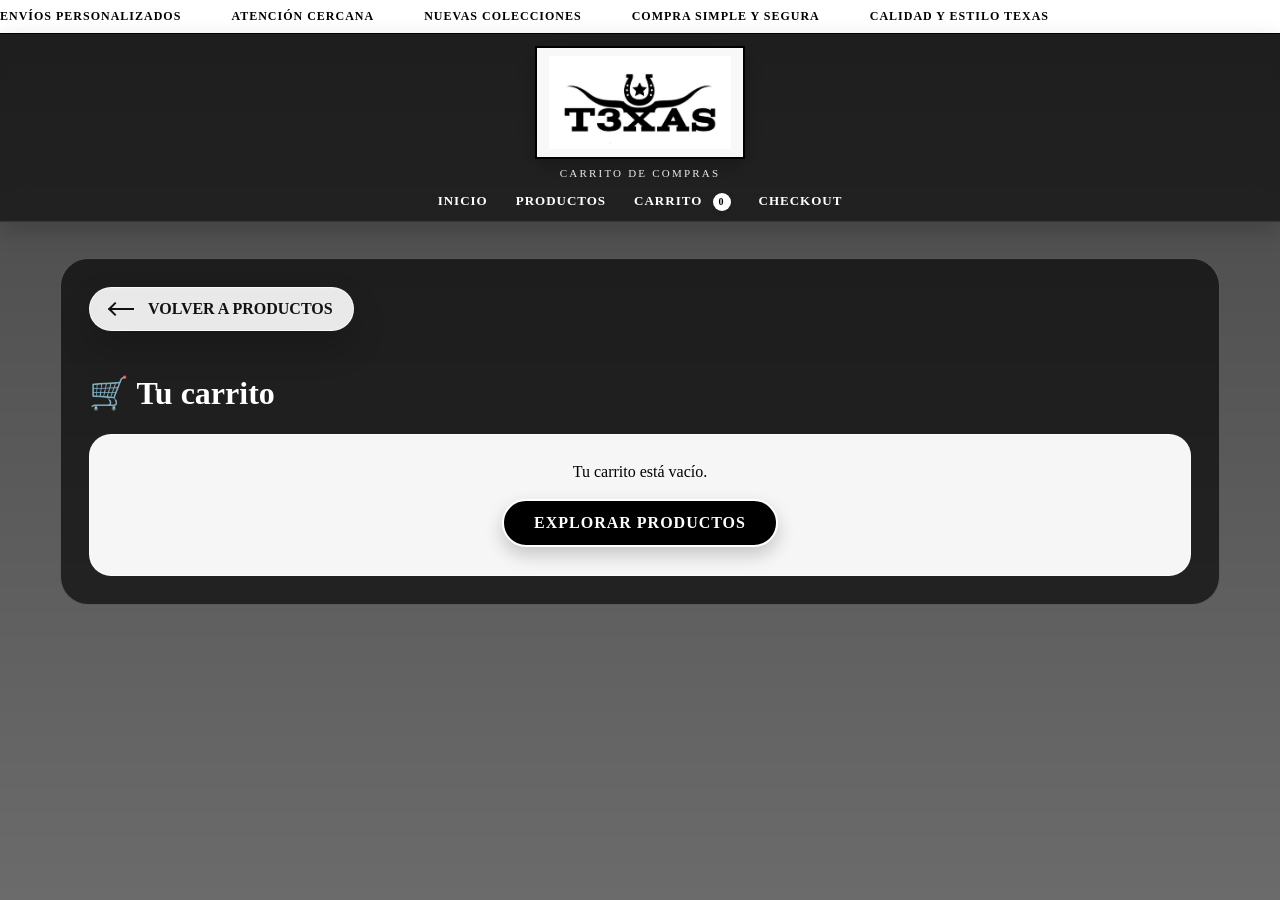
==== CARRITO/carrito.html @ 12b74b36 "Initial commit" ====
<!DOCTYPE html>
<html lang="es">
<head>
  <meta charset="UTF-8">
  <meta name="viewport" content="width=device-width, initial-scale=1.0">
  <title>Carrito | T3XAS</title>
  <link rel="stylesheet" href="../CSS/mains.css">
</head>
<body>
  <div class="overlay">
    <section class="topbar-promo">
      <div class="topbar-track">
        <span>Envíos personalizados</span>
        <span>Atención cercana</span>
        <span>Nuevas colecciones</span>
        <span>Compra simple y segura</span>
        <span>Calidad y estilo Texas</span>
      </div>
    </section>

    <header class="header-principal">
      <div class="logo-contenedor">
        <img src="../IMG/LOGO.png" alt="Logo T3XAS" class="logo-img">
      </div>

      <p class="submarca">Carrito de compras</p>

      <nav>
        <a href="../TIENDA/index.html">Inicio</a>
        <a href="../PRODUCTOS/productos.html">Productos</a>
        <a href="../CARRITO/carrito.html">Carrito <span id="contador-carrito" class="contador-carrito">0</span></a>
        <a href="../CHECKOUT/checkout.html">Checkout</a>
      </nav>
    </header>

    <main class="pagina-secundaria reveal">
      <a href="../PRODUCTOS/productos.html" class="btn-volver premium-back">
        <span class="arrow-wrap">
          <span class="arrow-line"></span>
          <span class="arrow-head"></span>
        </span>
        <span>Volver a productos</span>
      </a>

      <h1>🛒 Tu carrito</h1>
      <div id="carrito"></div>
    </main>
  </div>

  <div id="toast" class="toast">Producto agregado al carrito</div>

  <script src="../JS/productos.js"></script>
  <script src="../JS/carrito.js"></script>
  <script src="../JS/app.js"></script>
</body>
</html>
---- CSS/mains.css ----
html{
  scroll-behavior: smooth;
}

*{
  box-sizing: border-box;
}

body{
  margin: 0;
  font-family: Georgia, "Times New Roman", serif;
  background-image: url("../IMG/FONDOPANTALLA.JPG");
  background-size: cover;
  background-position: center;
  background-attachment: fixed;
  color: #ffffff;
  overflow-x: hidden;
  position: relative;
}

body::before{
  content: "";
  position: fixed;
  inset: 0;
  background-image: url("../IMG/FONDOPANTALLA.JPG");
  background-size: cover;
  background-position: center;
  transform: scale(1.04);
  animation: fondoZoom 18s ease-in-out infinite alternate;
  z-index: -3;
}

body::after{
  content: "";
  position: fixed;
  inset: 0;
  background:
    radial-gradient(circle at 20% 20%, rgba(255,255,255,0.03), transparent 20%),
    radial-gradient(circle at 80% 30%, rgba(255,255,255,0.02), transparent 18%),
    radial-gradient(circle at 40% 80%, rgba(255,255,255,0.02), transparent 20%);
  animation: polvo 16s linear infinite;
  z-index: -2;
  pointer-events: none;
}

.cursor-glow{
  position: fixed;
  width: 260px;
  height: 260px;
  border-radius: 50%;
  pointer-events: none;
  background: radial-gradient(circle, rgba(255,255,255,0.08) 0%, rgba(255,255,255,0.03) 35%, transparent 70%);
  transform: translate(-50%, -50%);
  z-index: 0;
  mix-blend-mode: screen;
  transition: transform 0.08s linear;
}

.overlay{
  min-height: 100vh;
  background: linear-gradient(to bottom, rgba(0,0,0,0.72), rgba(0,0,0,0.58));
  position: relative;
  z-index: 1;
}

.topbar-promo{
  overflow: hidden;
  background: #ffffff;
  color: #000000;
  border-bottom: 1px solid #000000;
  white-space: nowrap;
}

.topbar-track{
  display: inline-flex;
  gap: 50px;
  padding: 9px 0;
  font-size: 12px;
  font-weight: bold;
  text-transform: uppercase;
  letter-spacing: 1px;
  animation: marquee 22s linear infinite;
}

.header-principal{
  position: sticky;
  top: 0;
  z-index: 1000;
  background: rgba(0, 0, 0, 0.58);
  text-align: center;
  padding: 12px 20px 10px 20px;
  border-bottom: 1px solid rgba(255,255,255,0.10);
  backdrop-filter: blur(12px);
  box-shadow: 0 8px 22px rgba(0,0,0,0.18);
}

.logo-contenedor{
  display: flex;
  justify-content: center;
  align-items: center;
  margin-bottom: 8px;
}

.logo-img{
  max-width: 210px;
  width: 100%;
  height: auto;
  background: rgba(255,255,255,0.97);
  padding: 8px 12px;
  border: 2px solid #000000;
  box-shadow: 0 8px 20px rgba(0,0,0,0.24);
  transition: transform 0.35s ease, box-shadow 0.35s ease;
}

.logo-img:hover{
  transform: translateY(-2px);
  box-shadow: 0 14px 28px rgba(0,0,0,0.30);
}

.submarca{
  margin: 4px 0 0 0;
  font-size: 11px;
  letter-spacing: 2.2px;
  text-transform: uppercase;
  color: rgba(255,255,255,0.90);
}

nav{
  margin-top: 12px;
}

nav a{
  color: #ffffff;
  text-decoration: none;
  margin: 0 12px;
  font-size: 13px;
  font-weight: bold;
  text-transform: uppercase;
  letter-spacing: 1px;
  position: relative;
  padding-bottom: 5px;
}

nav a::after{
  content: "";
  position: absolute;
  left: 0;
  bottom: 0;
  width: 0;
  height: 2px;
  background: #ffffff;
  transition: width 0.3s ease;
}

nav a:hover::after{
  width: 100%;
}

.contador-carrito{
  display: inline-flex;
  align-items: center;
  justify-content: center;
  min-width: 18px;
  height: 18px;
  padding: 0 5px;
  margin-left: 6px;
  border-radius: 999px;
  background: #ffffff;
  color: #000000;
  font-size: 10px;
  font-weight: bold;
  vertical-align: middle;
  box-shadow: 0 3px 8px rgba(0,0,0,0.18);
}

main{
  padding-top: 16px;
  position: relative;
  z-index: 1;
}

.home-principal{
  width: 100%;
}

.hero{
  max-width: 1080px;
  margin: 34px auto 26px auto;
  min-height: 420px;
  padding: 0;
  text-align: center;
  border: 1px solid rgba(255,255,255,0.20);
  box-shadow: 0 18px 40px rgba(0,0,0,0.28);
  position: relative;
  overflow: hidden;
  display: flex;
  align-items: center;
  justify-content: center;
  border-radius: 28px;
}

.hero-slider-bg{
  position: absolute;
  inset: 0;
  z-index: 0;
}

.hero-slide{
  position: absolute;
  inset: 0;
  opacity: 0;
  transition: opacity 1s ease;
  background-image: url("../IMG/FONDOPANTALLA.JPG");
  background-size: cover;
  background-position: center;
  transform: scale(1.04);
}

.hero-slide-1{ filter: grayscale(0.06) brightness(0.42); }
.hero-slide-2{ filter: sepia(0.10) brightness(0.38); }
.hero-slide-3{ filter: grayscale(0.18) brightness(0.40); }

.hero-slide.active{
  opacity: 1;
}

.hero::after{
  content: "";
  position: absolute;
  inset: 0;
  background: linear-gradient(180deg, rgba(0,0,0,0.24), rgba(0,0,0,0.58));
  z-index: 1;
}

.hero-content{
  position: relative;
  z-index: 2;
  max-width: 840px;
  padding: 34px 30px;
}

.hero-tag{
  margin: 0 0 16px 0;
  font-size: 12px;
  text-transform: uppercase;
  letter-spacing: 4px;
  color: #d9d9d9;
}

.hero h1{
  margin: 0;
  font-size: 52px;
  line-height: 1.04;
  text-transform: uppercase;
  letter-spacing: 1px;
  color: #ffffff;
  text-shadow: 0 6px 20px rgba(0,0,0,0.30);
}

.hero-texto{
  max-width: 760px;
  margin: 20px auto 0 auto;
  font-size: 20px;
  line-height: 1.7;
  color: #f3f3f3;
}

.hero-botones{
  margin-top: 28px;
  display: flex;
  gap: 14px;
  justify-content: center;
  flex-wrap: wrap;
}

.btn-principal,
.btn-secundario{
  display: inline-block;
  text-decoration: none;
  padding: 13px 30px;
  font-weight: bold;
  text-transform: uppercase;
  letter-spacing: 1px;
  transition: transform 0.3s ease, background 0.3s ease, color 0.3s ease, box-shadow 0.3s ease;
  box-shadow: 0 8px 18px rgba(0,0,0,0.20);
}

.btn-principal{
  background: #000000;
  color: #ffffff;
  border: 2px solid #ffffff;
  animation: pulseSoft 2.8s infinite;
  border-radius: 999px;
}

.btn-principal:hover{
  background: #ffffff;
  color: #000000;
  transform: translateY(-3px);
}

.btn-secundario{
  background: rgba(255,255,255,0.94);
  color: #000000;
  border: 2px solid #000000;
  border-radius: 999px;
}

.btn-secundario:hover{
  background: #000000;
  color: #ffffff;
  transform: translateY(-3px);
}

.valor-marca,
.categorias-home{
  max-width: 1240px;
  margin: 0 auto;
  padding: 26px 20px 20px 20px;
  position: relative;
  z-index: 1;
}

.categorias-home{
  padding-top: 10px;
  padding-bottom: 55px;
}

.encabezado-seccion{
  text-align: center;
  max-width: 860px;
  margin: 0 auto 24px auto;
}

.mini-etiqueta{
  margin: 0 0 10px 0;
  text-transform: uppercase;
  letter-spacing: 3px;
  font-size: 12px;
  color: rgba(255,255,255,0.82);
}

.titulo-seccion-home{
  margin: 0 0 12px 0;
  font-size: 42px;
  line-height: 1.1;
  text-transform: uppercase;
  color: #ffffff;
  text-shadow: 0 4px 18px rgba(0,0,0,0.22);
}

.texto-seccion-home{
  margin: 0 auto;
  max-width: 760px;
  font-size: 18px;
  line-height: 1.8;
  color: rgba(255,255,255,0.92);
}

.beneficios-grid{
  display: grid;
  grid-template-columns: repeat(3, minmax(0, 1fr));
  gap: 24px;
  align-items: stretch;
}

.icono-circulo{
  width: 44px;
  height: 44px;
  margin: 0 auto 16px auto;
  border-radius: 50%;
  display: flex;
  align-items: center;
  justify-content: center;
  background: #000000;
  color: #ffffff;
  font-size: 18px;
  box-shadow: 0 10px 22px rgba(0,0,0,0.18);
}

.beneficio-item{
  background: linear-gradient(180deg, rgba(255,255,255,0.93), rgba(255,255,255,0.86));
  color: #111;
  border: 1px solid rgba(255,255,255,0.65);
  padding: 30px 26px;
  text-align: center;
  border-radius: 26px;
  box-shadow: 0 18px 42px rgba(0,0,0,0.18);
  backdrop-filter: blur(8px);
  transition: transform 0.35s ease, box-shadow 0.35s ease;
  position: relative;
  overflow: hidden;
}

.beneficio-item::before{
  content: "";
  position: absolute;
  inset: 0;
  background: linear-gradient(120deg, transparent 20%, rgba(255,255,255,0.35) 50%, transparent 80%);
  transform: translateX(-130%);
  transition: transform 0.8s ease;
}

.beneficio-item:hover{
  transform: translateY(-8px);
  box-shadow: 0 24px 54px rgba(0,0,0,0.24);
}

.beneficio-item:hover::before{
  transform: translateX(130%);
}

.beneficio-item h3{
  margin: 0 0 12px 0;
  text-transform: uppercase;
  font-size: 24px;
  letter-spacing: 0.6px;
  position: relative;
  z-index: 1;
}

.beneficio-item p{
  margin: 0;
  line-height: 1.75;
  font-size: 17px;
  position: relative;
  z-index: 1;
}

.categorias-grid{
  display: grid;
  grid-template-columns: repeat(4, minmax(0, 1fr));
  gap: 24px;
  align-items: stretch;
}

.categoria-box{
  background: linear-gradient(180deg, rgba(255,255,255,0.92), rgba(255,255,255,0.84));
  color: #111;
  border: 1px solid rgba(255,255,255,0.70);
  padding: 28px 24px;
  text-align: left;
  border-radius: 26px;
  box-shadow: 0 18px 42px rgba(0,0,0,0.20);
  transition: transform 0.35s ease, box-shadow 0.35s ease;
  text-decoration: none;
  display: flex;
  flex-direction: column;
  min-height: 250px;
  position: relative;
  overflow: hidden;
  backdrop-filter: blur(8px);
}

.categoria-box::before{
  content: "";
  position: absolute;
  inset: 0;
  background: radial-gradient(circle at top right, rgba(255,255,255,0.38), transparent 35%);
  pointer-events: none;
}

.categoria-box::after{
  content: "";
  position: absolute;
  inset: 0;
  background: linear-gradient(120deg, transparent 20%, rgba(255,255,255,0.28) 50%, transparent 80%);
  transform: translateX(-130%);
  transition: transform 0.8s ease;
}

.categoria-box:hover{
  transform: translateY(-10px);
  box-shadow: 0 26px 58px rgba(0,0,0,0.26);
}

.categoria-box:hover::after{
  transform: translateX(130%);
}

.categoria-tag,
.categoria-box h3,
.categoria-box p,
.categoria-link{
  position: relative;
  z-index: 1;
}

.categoria-tag{
  display: inline-block;
  align-self: flex-start;
  padding: 6px 10px;
  margin-bottom: 16px;
  font-size: 11px;
  text-transform: uppercase;
  letter-spacing: 1px;
  background: #000000;
  color: #ffffff;
  border-radius: 999px;
}

.categoria-box h3{
  margin: 0 0 12px 0;
  text-transform: uppercase;
  font-size: 22px;
  letter-spacing: 0.8px;
}

.categoria-box p{
  margin: 0 0 20px 0;
  font-size: 16px;
  line-height: 1.75;
  color: #222;
}

.categoria-link{
  margin-top: auto;
  font-weight: bold;
  text-transform: uppercase;
  font-size: 13px;
  letter-spacing: 1px;
  color: #000000;
}

.quienes-somos{
  max-width: 1220px;
  margin: 24px auto 0 auto;
  padding: 20px 20px 70px 20px;
}

.quienes-grid{
  display: grid;
  grid-template-columns: 1.02fr 1fr;
  gap: 28px;
  align-items: stretch;
}

.quienes-imagen,
.quienes-texto{
  box-shadow: 8px 8px 0 rgba(0,0,0,0.84);
  transition: transform 0.35s ease;
}

.quienes-imagen:hover,
.quienes-texto:hover{
  transform: translateY(-4px);
}

.quienes-imagen{
  background: rgba(255,255,255,0.95);
  border: 1px solid rgba(255,255,255,0.65);
  padding: 12px;
  border-radius: 24px;
  overflow: hidden;
}

.quienes-imagen img{
  width: 100%;
  height: 100%;
  min-height: 430px;
  object-fit: cover;
  object-position: center;
  display: block;
  border-radius: 18px;
  filter: contrast(1.03) saturate(0.95);
}

.quienes-texto{
  background: rgba(255,255,255,0.96);
  color: #000000;
  border: 1px solid rgba(255,255,255,0.75);
  padding: 36px 34px;
  display: flex;
  flex-direction: column;
  justify-content: center;
  border-radius: 24px;
}

.seccion-tag{
  margin: 0 0 12px 0;
  font-size: 12px;
  text-transform: uppercase;
  letter-spacing: 3px;
  font-weight: bold;
}

.quienes-texto h2{
  margin: 0 0 20px 0;
  font-size: 38px;
  text-transform: uppercase;
  line-height: 1.1;
}

.quienes-texto p{
  margin: 0 0 16px 0;
  font-size: 16px;
  line-height: 1.85;
}

.firma-redes{
  display: flex;
  gap: 18px;
  flex-wrap: wrap;
  margin-top: 10px;
  font-weight: bold;
  text-transform: uppercase;
}

.newsletter{
  max-width: 1040px;
  margin: 0 auto 70px auto;
  padding: 0 20px;
}

.newsletter-box{
  background: rgba(255,255,255,0.96);
  color: #000000;
  border: 1px solid rgba(255,255,255,0.75);
  padding: 34px;
  text-align: center;
  box-shadow: 8px 8px 0 rgba(0,0,0,0.84);
  border-radius: 24px;
}

.newsletter-box h2{
  margin-top: 0;
  text-transform: uppercase;
  font-size: 30px;
}

.newsletter-box p{
  max-width: 700px;
  margin: 0 auto 18px auto;
  line-height: 1.7;
  font-size: 16px;
}

.newsletter-form{
  display: flex;
  gap: 12px;
  justify-content: center;
  flex-wrap: wrap;
}

.newsletter-form input{
  min-width: 280px;
  padding: 14px 16px;
  border: 1px solid rgba(0,0,0,0.25);
  font-size: 16px;
  border-radius: 999px;
}

.newsletter-form button{
  padding: 14px 22px;
  border: 2px solid #000000;
  background: #000000;
  color: #ffffff;
  font-weight: bold;
  text-transform: uppercase;
  cursor: pointer;
  border-radius: 999px;
}

.footer-principal{
  background: rgba(0,0,0,0.84);
  border-top: 1px solid rgba(255,255,255,0.14);
  padding: 34px 20px;
}

.footer-grid{
  max-width: 1180px;
  margin: 0 auto;
  display: grid;
  grid-template-columns: repeat(auto-fit, minmax(220px, 1fr));
  gap: 30px;
}

.footer-principal h3,
.footer-principal h4{
  margin-top: 0;
  text-transform: uppercase;
}

.footer-principal a,
.footer-principal p{
  display: block;
  color: #ffffff;
  text-decoration: none;
  margin: 8px 0;
  opacity: 0.92;
  font-size: 15px;
}

.pagina-secundaria{
  max-width: 1160px;
  margin: 36px auto;
  padding: 28px;
  background: rgba(0,0,0,0.64);
  border: 1px solid rgba(255,255,255,0.25);
  border-radius: 28px;
}

.checkout-grid{
  display: grid;
  grid-template-columns: 1.2fr 0.8fr;
  gap: 24px;
  align-items: start;
}

.checkout-form-box,
.checkout-resumen-box{
  background: rgba(255,255,255,0.96);
  color: #000000;
  border: 1px solid rgba(255,255,255,0.75);
  padding: 24px;
  box-shadow: 7px 7px 0 rgba(0,0,0,0.84);
  border-radius: 24px;
}

.checkout-subtexto{
  margin-top: -6px;
  margin-bottom: 18px;
  color: #444;
}

.bloque-pago{
  margin: 14px 0 20px 0;
  padding: 22px;
  border: 1px solid rgba(0,0,0,0.12);
  background: #f8f8f8;
  border-radius: 22px;
}

.bloque-pago h3{
  margin: 0 0 18px 0;
  text-transform: uppercase;
  font-size: 18px;
  line-height: 1.2;
}

.oculto{
  display: none;
}

.form-checkout label{
  display: block;
  margin-bottom: 8px;
  font-weight: 600;
}

.form-checkout input,
.form-checkout select,
.form-checkout textarea{
  width: 100%;
  padding: 14px 16px;
  border: 1px solid rgba(0,0,0,0.20);
  font-size: 16px;
  font-family: inherit;
  border-radius: 16px;
  margin-bottom: 14px;
}

.fila-campos{
  display: grid;
  grid-template-columns: 1fr 1fr;
  gap: 14px;
}

.fila-campos > div{
  display: flex;
  flex-direction: column;
}

.info-pago{
  background: #ffffff;
  border: 1px solid rgba(0,0,0,0.10);
  border-radius: 16px;
  padding: 16px;
  margin-bottom: 16px;
}

.info-pago p{
  margin: 8px 0;
}

.mensaje-pago{
  margin: 0 0 16px 0;
  line-height: 1.75;
  color: #333;
}

input[type="file"]{
  width: 100%;
  background: #ffffff;
  padding: 14px;
  border-radius: 16px;
  border: 1px solid rgba(0,0,0,0.16);
}

.metodos-pago{
  display: grid;
  grid-template-columns: repeat(2, 1fr);
  gap: 12px;
  margin: 8px 0 18px 0;
}

.metodo-card{
  border: 1px solid rgba(0,0,0,0.14);
  padding: 14px;
  text-align: center;
  font-weight: bold;
  background: #f7f7f7;
  border-radius: 16px;
}

.btn-mp{
  display: inline-block;
  padding: 12px 18px;
  background: #000000;
  color: #ffffff;
  text-decoration: none;
  font-weight: bold;
  text-transform: uppercase;
  border: 2px solid #000000;
  border-radius: 999px;
  transition: 0.3s ease;
}

.btn-mp:hover{
  background: #ffffff;
  color: #000000;
}

.checkout-item{
  display: grid;
  grid-template-columns: 70px 1fr;
  gap: 12px;
  margin-bottom: 14px;
  padding-bottom: 14px;
  border-bottom: 1px solid #ddd;
}

.checkout-item img{
  width: 100%;
  height: 70px;
  object-fit: cover;
  border-radius: 12px;
}

.checkout-total{
  margin-top: 20px;
  padding-top: 14px;
  border-top: 2px solid #000000;
  font-size: 22px;
  font-weight: bold;
}

.btn-volver{
  display: inline-block;
  margin-bottom: 22px;
  text-decoration: none;
}

.premium-back{
  display: inline-flex;
  align-items: center;
  gap: 12px;
  background: rgba(255,255,255,0.90);
  color: #111;
  border: 1px solid rgba(255,255,255,0.75);
  padding: 12px 20px;
  font-weight: bold;
  text-transform: uppercase;
  border-radius: 999px;
  box-shadow: 0 16px 34px rgba(0,0,0,0.18);
  transition: transform 0.3s ease, box-shadow 0.3s ease, background 0.3s ease, color 0.3s ease;
  position: relative;
  overflow: hidden;
  backdrop-filter: blur(6px);
}

.premium-back::before{
  content: "";
  position: absolute;
  inset: 0;
  background: linear-gradient(120deg, transparent 20%, rgba(255,255,255,0.35) 50%, transparent 80%);
  transform: translateX(-130%);
  transition: transform 0.7s ease;
}

.premium-back:hover{
  transform: translateY(-4px) scale(1.02);
  box-shadow: 0 24px 40px rgba(0,0,0,0.24);
  background: #000000;
  color: #ffffff;
}

.premium-back:hover::before{
  transform: translateX(130%);
}

.arrow-wrap{
  display: inline-flex;
  align-items: center;
  position: relative;
  width: 26px;
  height: 14px;
}

.arrow-line{
  width: 24px;
  height: 2px;
  background: currentColor;
  display: block;
  transition: transform 0.3s ease;
}

.arrow-head{
  position: absolute;
  left: 0;
  width: 10px;
  height: 10px;
  border-left: 2px solid currentColor;
  border-bottom: 2px solid currentColor;
  transform: rotate(45deg);
  transition: transform 0.3s ease;
}

.premium-back:hover .arrow-line{
  transform: translateX(-4px);
}

.premium-back:hover .arrow-head{
  transform: rotate(45deg) translate(-2px, 2px);
}

.card-carrito{
  display: grid;
  grid-template-columns: 120px 1fr auto;
  gap: 20px;
  align-items: center;
  background: rgba(255,255,255,0.96);
  color: #000000;
  border: 1px solid rgba(255,255,255,0.75);
  padding: 15px;
  margin-bottom: 18px;
  border-radius: 22px;
}

.card-carrito img{
  width: 100%;
  height: 100px;
  object-fit: cover;
  border-radius: 16px;
}

.carrito-info h3{
  margin-top: 0;
  margin-bottom: 10px;
}

.carrito-acciones-item{
  display: flex;
  flex-direction: column;
  align-items: center;
  gap: 14px;
}

.cantidad-control{
  display: flex;
  align-items: center;
  gap: 10px;
  background: #f3f3f3;
  padding: 10px 14px;
  border-radius: 999px;
  border: 1px solid rgba(0,0,0,0.12);
}

.cantidad-control button{
  width: 34px;
  height: 34px;
  border-radius: 50%;
  border: 1px solid #000000;
  background: #000000;
  color: #ffffff;
  font-size: 20px;
  line-height: 1;
  cursor: pointer;
  transition: 0.25s ease;
}

.cantidad-control button:hover{
  background: #ffffff;
  color: #000000;
}

.cantidad-control span{
  min-width: 20px;
  text-align: center;
  font-weight: bold;
  font-size: 16px;
  color: #000000;
}

.btn-vaciar{
  border: 2px solid #000000;
  background: #ffffff;
  color: #000000;
}

.btn-vaciar:hover{
  background: #000000;
  color: #ffffff;
}

.carrito-vacio{
  background: rgba(255,255,255,0.96);
  color: #000000;
  border: 1px solid rgba(255,255,255,0.75);
  border-radius: 22px;
  padding: 28px;
  text-align: center;
}

.carrito-vacio p{
  margin-top: 0;
  margin-bottom: 18px;
}

.resumen-carrito{
  margin-top: 25px;
  background: rgba(255,255,255,0.96);
  color: #000000;
  border: 1px solid rgba(255,255,255,0.75);
  padding: 20px;
  border-radius: 22px;
}

.acciones-carrito{
  margin-top: 25px;
  display: flex;
  gap: 15px;
  flex-wrap: wrap;
}

.toast{
  position: fixed;
  right: 20px;
  bottom: 20px;
  background: #ffffff;
  color: #000000;
  border: 1px solid rgba(0,0,0,0.15);
  padding: 14px 18px;
  font-weight: bold;
  box-shadow: 0 18px 36px rgba(0,0,0,0.22);
  transform: translateY(120px);
  opacity: 0;
  transition: all 0.35s ease;
  z-index: 2000;
  border-radius: 16px;
}

.toast.mostrar{
  transform: translateY(0);
  opacity: 1;
}

.reveal{
  opacity: 0;
  transform: translateY(34px);
  transition: opacity 0.8s ease, transform 0.8s ease;
}

.reveal.visible{
  opacity: 1;
  transform: translateY(0);
}

@keyframes fondoZoom{
  from{ transform: scale(1.04); }
  to{ transform: scale(1.08); }
}

@keyframes polvo{
  0%{ transform: translateY(0px); }
  50%{ transform: translateY(-12px); }
  100%{ transform: translateY(0px); }
}

@keyframes marquee{
  from{ transform: translateX(0); }
  to{ transform: translateX(-50%); }
}

@keyframes pulseSoft{
  0%{ box-shadow: 0 0 0 0 rgba(255,255,255,0.10); }
  70%{ box-shadow: 0 0 0 14px rgba(255,255,255,0); }
  100%{ box-shadow: 0 0 0 0 rgba(255,255,255,0); }
}

@media (max-width: 1100px){
  .beneficios-grid{
    grid-template-columns: 1fr;
  }

  .categorias-grid{
    grid-template-columns: repeat(2, minmax(0, 1fr));
  }
}

@media (max-width: 992px){
  .hero{
    margin: 26px 18px 22px 18px;
    min-height: 360px;
  }

  .hero h1{
    font-size: 42px;
  }

  .hero-texto{
    font-size: 18px;
  }

  .quienes-grid,
  .checkout-grid{
    grid-template-columns: 1fr;
  }

  .quienes-imagen img{
    min-height: 320px;
  }
}

@media (max-width: 768px){
  .logo-img{
    max-width: 180px;
  }

  .submarca{
    font-size: 10px;
    letter-spacing: 1.5px;
  }

  nav a{
    display: inline-block;
    margin: 6px 8px;
    font-size: 12px;
  }

  .hero{
    min-height: auto;
    border-radius: 22px;
    margin: 20px 14px 18px 14px;
  }

  .hero-content{
    padding: 28px 18px;
  }

  .hero h1{
    font-size: 30px;
  }

  .hero-texto{
    font-size: 16px;
  }

  .titulo-seccion-home{
    font-size: 30px;
  }

  .texto-seccion-home{
    font-size: 16px;
  }

  .quienes-texto h2{
    font-size: 30px;
  }

  .quienes-texto p{
    font-size: 15px;
  }

  .newsletter-box{
    padding: 26px 18px;
  }

  .newsletter-box h2{
    font-size: 26px;
  }

  .categorias-grid{
    grid-template-columns: 1fr;
  }

  .card-carrito{
    grid-template-columns: 1fr;
    text-align: center;
  }

  .metodos-pago{
    grid-template-columns: 1fr;
  }

  .fila-campos{
    grid-template-columns: 1fr;
  }

  .cursor-glow{
    display: none;
  }
}
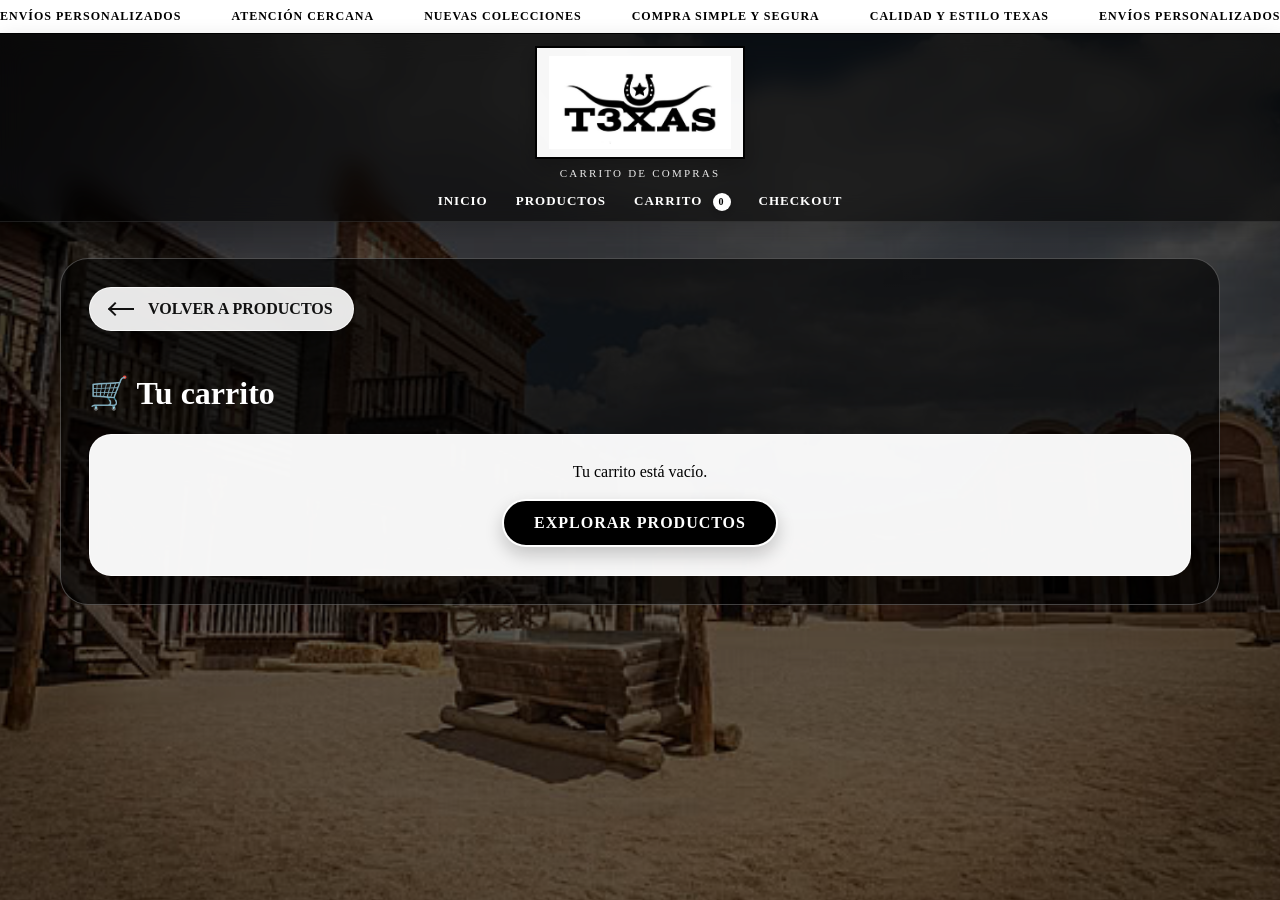
==== commit 821bc8ac: "Update carrito.html" ====
--- a/CARRITO/carrito.html
+++ b/CARRITO/carrito.html
@@ -8,15 +8,21 @@
 </head>
 <body>
   <div class="overlay">
-    <section class="topbar-promo">
-      <div class="topbar-track">
-        <span>Envíos personalizados</span>
-        <span>Atención cercana</span>
-        <span>Nuevas colecciones</span>
-        <span>Compra simple y segura</span>
-        <span>Calidad y estilo Texas</span>
-      </div>
-    </section>
+   <section class="topbar-promo">
+  <div class="topbar-track">
+    <span>Envíos personalizados</span>
+    <span>Atención cercana</span>
+    <span>Nuevas colecciones</span>
+    <span>Compra simple y segura</span>
+    <span>Calidad y estilo Texas</span>
+
+    <span>Envíos personalizados</span>
+    <span>Atención cercana</span>
+    <span>Nuevas colecciones</span>
+    <span>Compra simple y segura</span>
+    <span>Calidad y estilo Texas</span>
+  </div>
+</section>
 
     <header class="header-principal">
       <div class="logo-contenedor">
@@ -53,4 +59,4 @@
   <script src="../JS/carrito.js"></script>
   <script src="../JS/app.js"></script>
 </body>
-</html>+</html>
--- a/CSS/mains.css
+++ b/CSS/mains.css
@@ -9,7 +9,7 @@
 body{
   margin: 0;
   font-family: Georgia, "Times New Roman", serif;
-  background-image: url("../IMG/FONDOPANTALLA.JPG");
+  background-image: url("../IMG/FONDOPANTALLA.jpg");
   background-size: cover;
   background-position: center;
   background-attachment: fixed;
@@ -22,7 +22,7 @@
   content: "";
   position: fixed;
   inset: 0;
-  background-image: url("../IMG/FONDOPANTALLA.JPG");
+  background-image: url("../IMG/FONDOPANTALLA.jpg");
   background-size: cover;
   background-position: center;
   transform: scale(1.04);
@@ -1210,4 +1210,4 @@
   .cursor-glow{
     display: none;
   }
-}+}
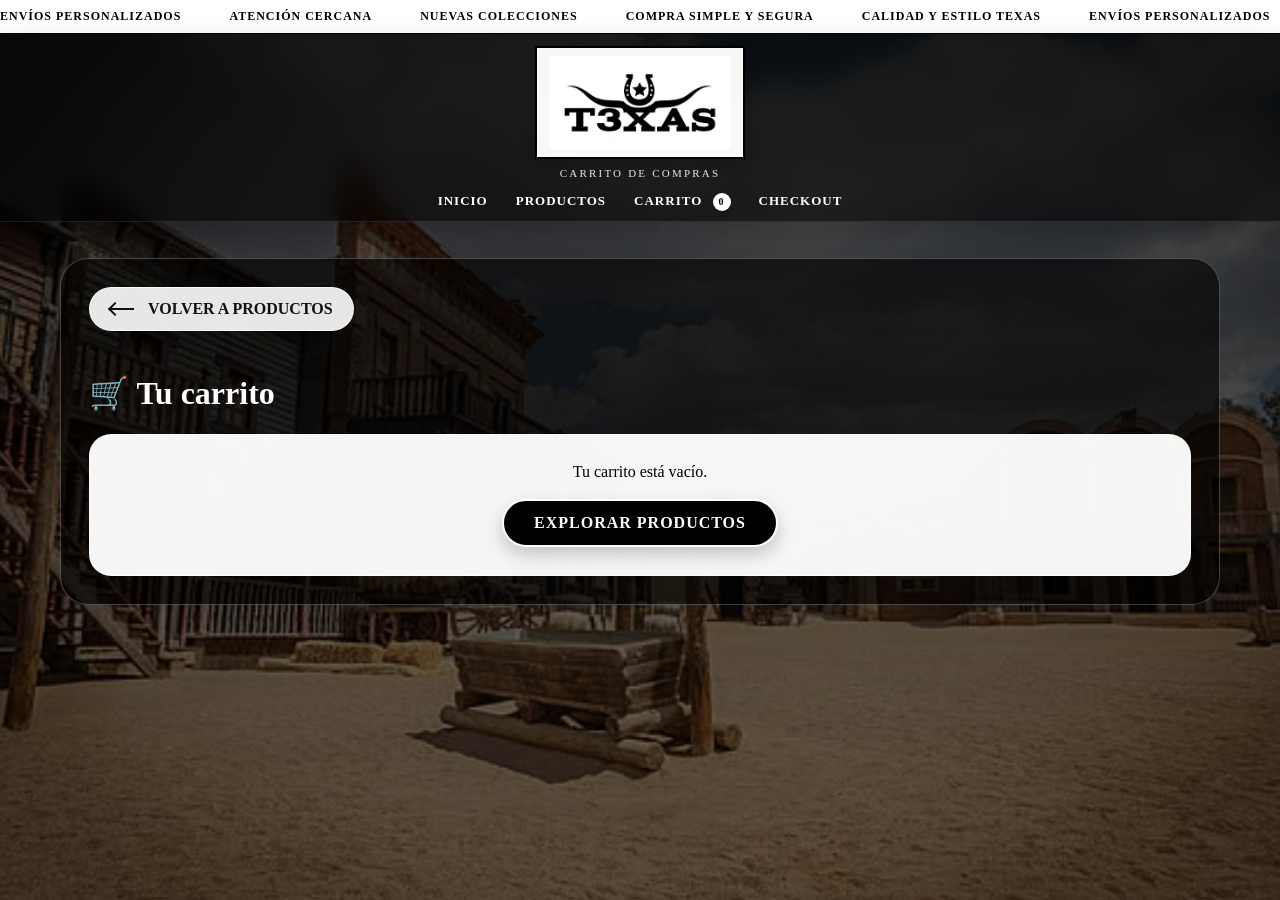
==== commit 2f68bb8d: "Update carrito.html" ====
--- a/CARRITO/carrito.html
+++ b/CARRITO/carrito.html
@@ -17,6 +17,12 @@
     <span>Calidad y estilo Texas</span>
 
     <span>Envíos personalizados</span>
+    <span>Atención cercana</span>
+    <span>Nuevas colecciones</span>
+    <span>Compra simple y segura</span>
+    <span>Calidad y estilo Texas</span>
+
+     <span>Envíos personalizados</span>
     <span>Atención cercana</span>
     <span>Nuevas colecciones</span>
     <span>Compra simple y segura</span>
--- a/CSS/mains.css
+++ b/CSS/mains.css
@@ -64,24 +64,34 @@
 }
 
 .topbar-promo{
+  width: 100%;
+  max-width: 100%;
   overflow: hidden;
   background: #ffffff;
   color: #000000;
   border-bottom: 1px solid #000000;
+  position: relative;
+}
+
+.topbar-track{
+  display: flex;
+  align-items: center;
+  width: max-content;
   white-space: nowrap;
-}
-
-.topbar-track{
-  display: inline-flex;
-  gap: 50px;
+  gap: 48px;
   padding: 9px 0;
   font-size: 12px;
   font-weight: bold;
   text-transform: uppercase;
   letter-spacing: 1px;
-  animation: marquee 22s linear infinite;
-}
-
+  animation: marqueeLoop 24s linear infinite;
+  will-change: transform;
+}
+
+.topbar-track span{
+  flex: 0 0 auto;
+  display: inline-block;
+}
 .header-principal{
   position: sticky;
   top: 0;
@@ -210,7 +220,7 @@
   inset: 0;
   opacity: 0;
   transition: opacity 1s ease;
-  background-image: url("../IMG/FONDOPANTALLA.JPG");
+  background-image: url("../IMG/FONDOPANTALLA.jpg");
   background-size: cover;
   background-position: center;
   transform: scale(1.04);
@@ -1087,9 +1097,13 @@
   100%{ transform: translateY(0px); }
 }
 
-@keyframes marquee{
-  from{ transform: translateX(0); }
-  to{ transform: translateX(-50%); }
+@keyframes marqueeLoop{
+  0%{
+    transform: translateX(0);
+  }
+  100%{
+    transform: translateX(-50%);
+  }
 }
 
 @keyframes pulseSoft{
